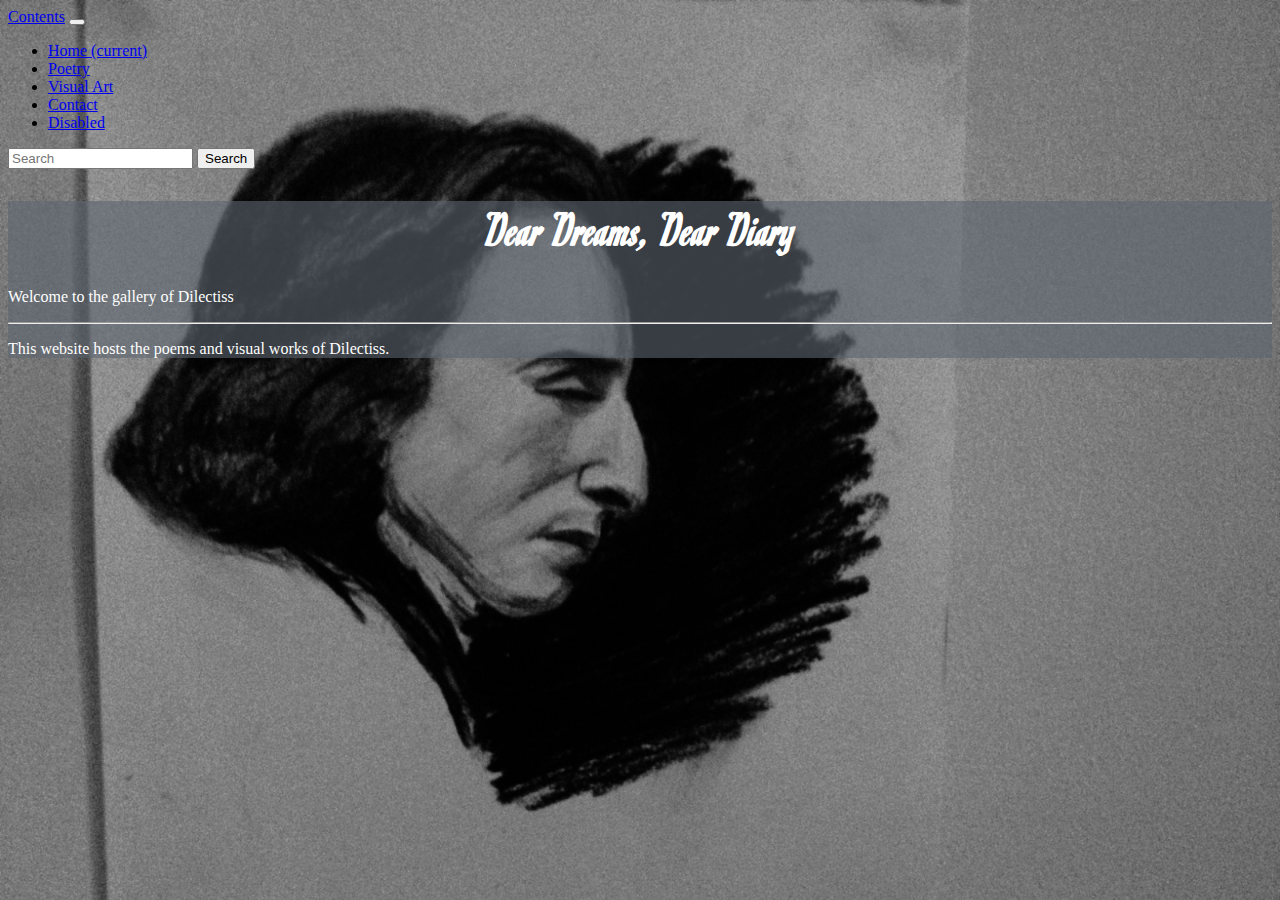
==== site0/index.html @ 8611cb54 "add starting project" ====
<!DOCTYPE html>
<html>
<head>
	<title>startup</title>
	<link rel="stylesheet" href="https://stackpath.bootstrapcdn.com/bootstrap/4.1.3/css/bootstrap.min.css" integrity="sha384-MCw98/SFnGE8fJT3GXwEOngsV7Zt27NXFoaoApmYm81iuXoPkFOJwJ8ERdknLPMO" crossorigin="anonymous">
	<link rel="stylesheet" type="text/css" href="style.css">
	<link href="https://fonts.googleapis.com/css?family=Romanesco" rel="stylesheet">
</head>
<body>
	<nav class="navbar navbar-expand-lg navbar-light bg-light">
	  <a class="navbar-brand" href="#">Contents</a>
	  <button class="navbar-toggler" type="button" data-toggle="collapse" data-target="#navbarSupportedContent" aria-controls="navbarSupportedContent" aria-expanded="false" aria-label="Toggle navigation">
	    <span class="navbar-toggler-icon"></span>
	  </button>

	  <div class="collapse navbar-collapse" id="navbarSupportedContent">
	    <ul class="navbar-nav mr-auto">
	      <li class="nav-item active">
	        <a class="nav-link" href="index.html">Home <span class="sr-only">(current)</span></a>
	      </li>
	      <li class="nav-item">
	        <a class="nav-link" href="poetry.html">Poetry</a>
	      </li>
	      <li class="nav-item">
	        <a class="nav-link" href="visual.html">Visual Art</a>
	      </li>
	      <li class="nav-item">
	        <a class="nav-link" href="contact/formpage.html">Contact</a>
	      </li>
	      <li class="nav-item">
	        <a class="nav-link disabled" href="#">Disabled</a>
	      </li>
	    </ul>
	    <form class="form-inline my-2 my-lg-0">
	      <input class="form-control mr-sm-2" type="search" placeholder="Search" aria-label="Search">
	      <button class="btn btn-outline-success my-2 my-sm-0" type="submit">Search</button>
	    </form>
	  </div>
	</nav>
	<div class="jumbotron">
	  <h1 class="display-4">Dear Dreams, Dear Diary</h1>
	  <p class="lead">Welcome to the gallery of Dilectiss</p>
	  <hr class="my-4">
	  <p>This website hosts the poems and visual works of Dilectiss.</p>

	<script src="https://code.jquery.com/jquery-3.3.1.slim.min.js" integrity="sha384-q8i/X+965DzO0rT7abK41JStQIAqVgRVzpbzo5smXKp4YfRvH+8abtTE1Pi6jizo" crossorigin="anonymous"></script>
	<script src="https://cdnjs.cloudflare.com/ajax/libs/popper.js/1.14.3/umd/popper.min.js" integrity="sha384-ZMP7rVo3mIykV+2+9J3UJ46jBk0WLaUAdn689aCwoqbBJiSnjAK/l8WvCWPIPm49" crossorigin="anonymous"></script>
	<script src="https://stackpath.bootstrapcdn.com/bootstrap/4.1.3/js/bootstrap.min.js" integrity="sha384-ChfqqxuZUCnJSK3+MXmPNIyE6ZbWh2IMqE241rYiqJxyMiZ6OW/JmZQ5stwEULTy" crossorigin="anonymous"></script>
</body>
</html>
---- site0/style.css ----
body {
	background-image: url("Chopin_D1.jpg");
	background-repeat: no-repeat;  
	background-attachment: fixed;
	background-size:cover;
} 

.jumbotron{
	color: white;
	background-color: rgba(93, 102, 111, 0.6)
}

h1{
	color: white;
	font-family: romanesco;
	font-size: 48px;
	display:flex;
	justify-content: center;
}

.btn-primary{
	background-color: rgba(40, 32, 34, 1);
	border-color: rgba(40, 32, 34,0.2);
	position: absolute;
	top: 80%;
}

.btn-primary:hover{
	background-color: rgba(37, 0, 11, 1);
	border-color: rgba(37, 0, 11,0.2);
}
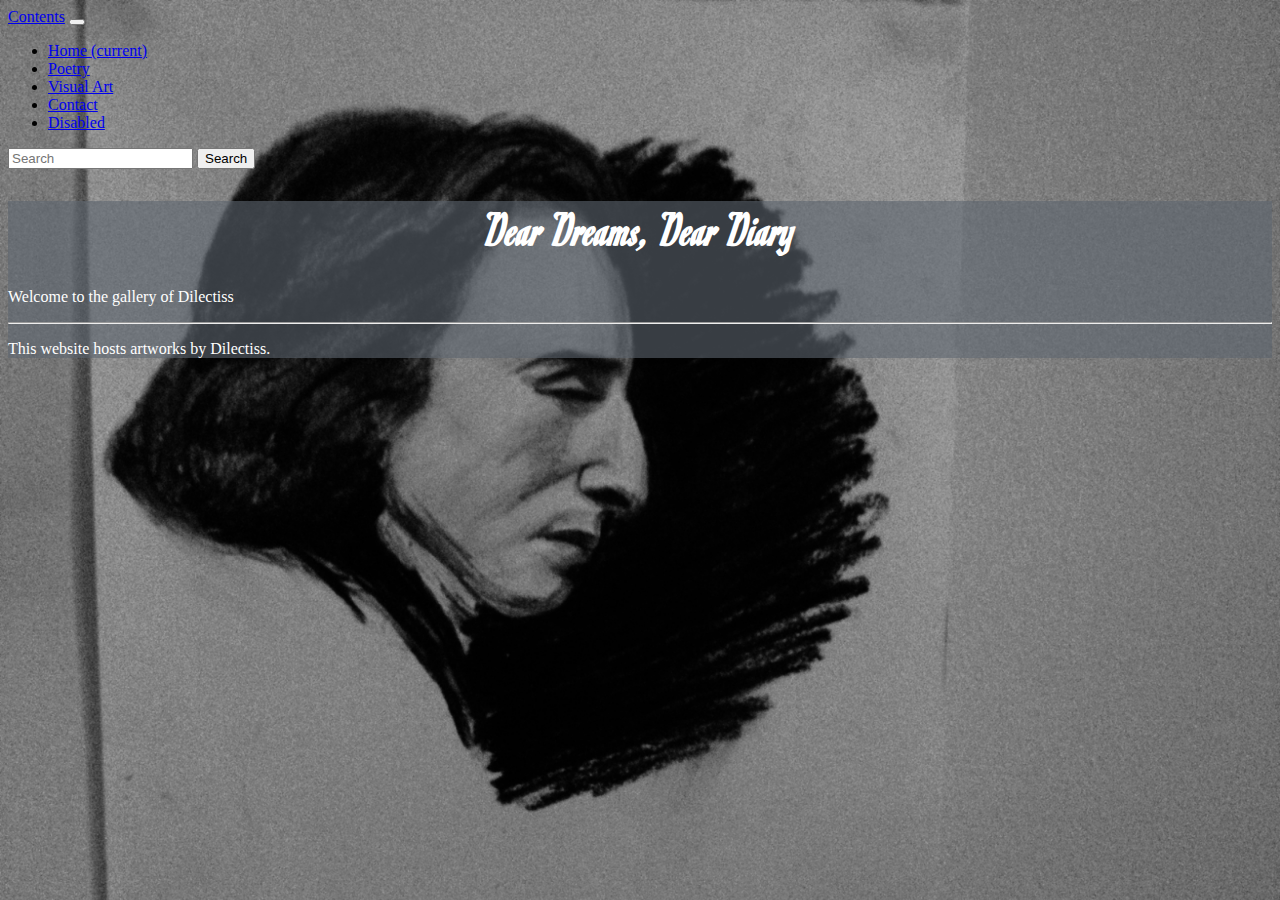
==== commit 898f01a1: "Update index.html" ====
--- a/site0/index.html
+++ b/site0/index.html
@@ -41,10 +41,10 @@
 	  <h1 class="display-4">Dear Dreams, Dear Diary</h1>
 	  <p class="lead">Welcome to the gallery of Dilectiss</p>
 	  <hr class="my-4">
-	  <p>This website hosts the poems and visual works of Dilectiss.</p>
+	  <p>This website hosts artworks by Dilectiss.</p>
 
 	<script src="https://code.jquery.com/jquery-3.3.1.slim.min.js" integrity="sha384-q8i/X+965DzO0rT7abK41JStQIAqVgRVzpbzo5smXKp4YfRvH+8abtTE1Pi6jizo" crossorigin="anonymous"></script>
 	<script src="https://cdnjs.cloudflare.com/ajax/libs/popper.js/1.14.3/umd/popper.min.js" integrity="sha384-ZMP7rVo3mIykV+2+9J3UJ46jBk0WLaUAdn689aCwoqbBJiSnjAK/l8WvCWPIPm49" crossorigin="anonymous"></script>
 	<script src="https://stackpath.bootstrapcdn.com/bootstrap/4.1.3/js/bootstrap.min.js" integrity="sha384-ChfqqxuZUCnJSK3+MXmPNIyE6ZbWh2IMqE241rYiqJxyMiZ6OW/JmZQ5stwEULTy" crossorigin="anonymous"></script>
 </body>
-</html>+</html>
